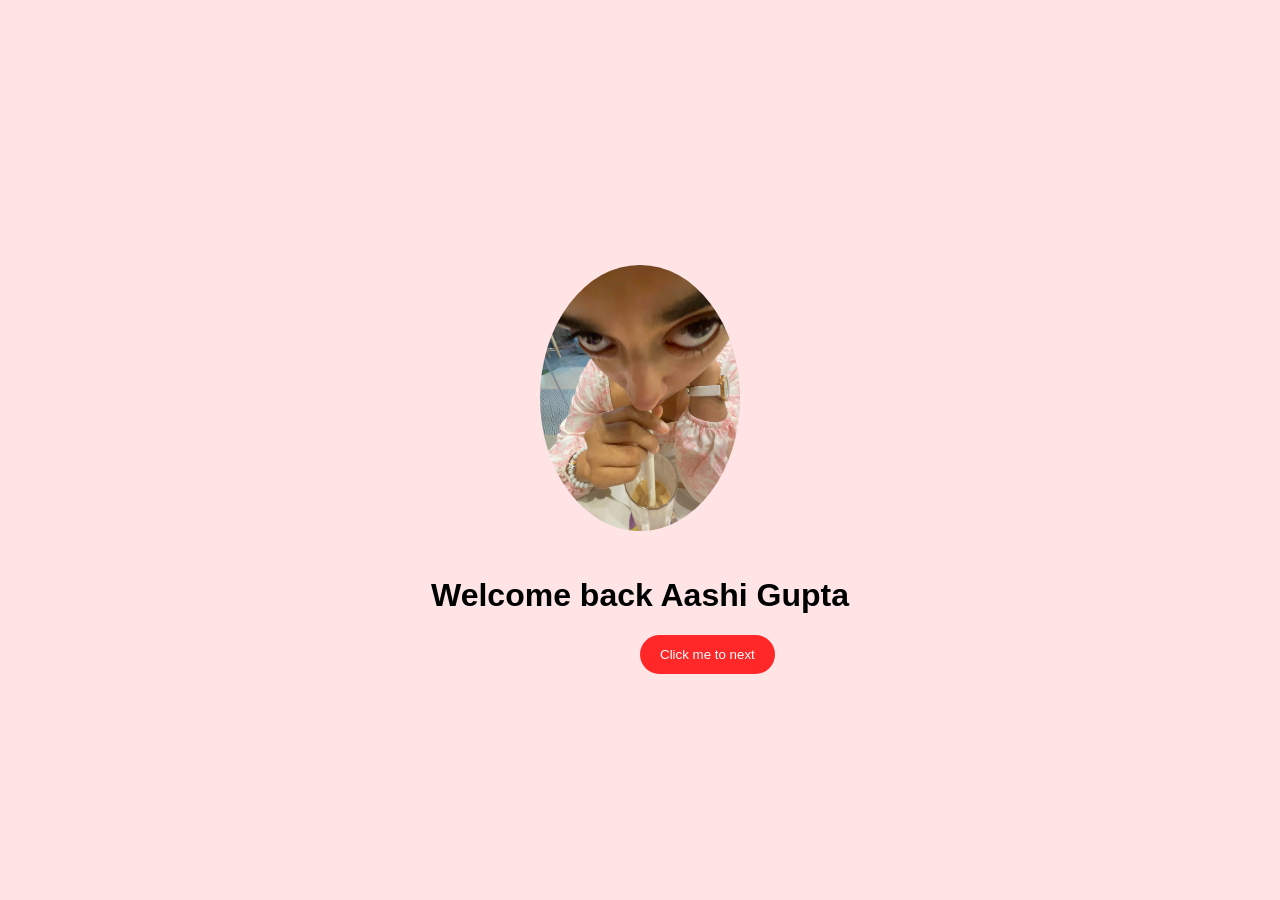
==== welcome.html @ 313e86bd "Add files via upload" ====
<!DOCTYPE html>
<html>
<head>
    <title>Welcome</title>
    <link rel="stylesheet" href="welcome.css">
</head>
<body>

<div class="container">
    <img src="aashi.jpg" class="photo">
    <h1>Welcome back Aashi Gupta </h1>

    <button id="runBtn">Click me to next </button>
</div>

<script src="welcome.js"></script>
</body>
</html>
---- welcome.css ----
body {
    height: 100vh;
    margin: 0;
    display: flex;
    justify-content: center;
    align-items: center;
    background: #ffe4e6;
    font-family: sans-serif;
}

.container {
    text-align: center;
    position: relative;
}

.photo {
    width: 200px;
    border-radius: 50%;
    margin-bottom: 20px;
}

button {
    position: absolute;
    padding: 12px 20px;
    border: none;
    border-radius: 20px;
    background: #ff2727;
    color: white;
    cursor: pointer;
}
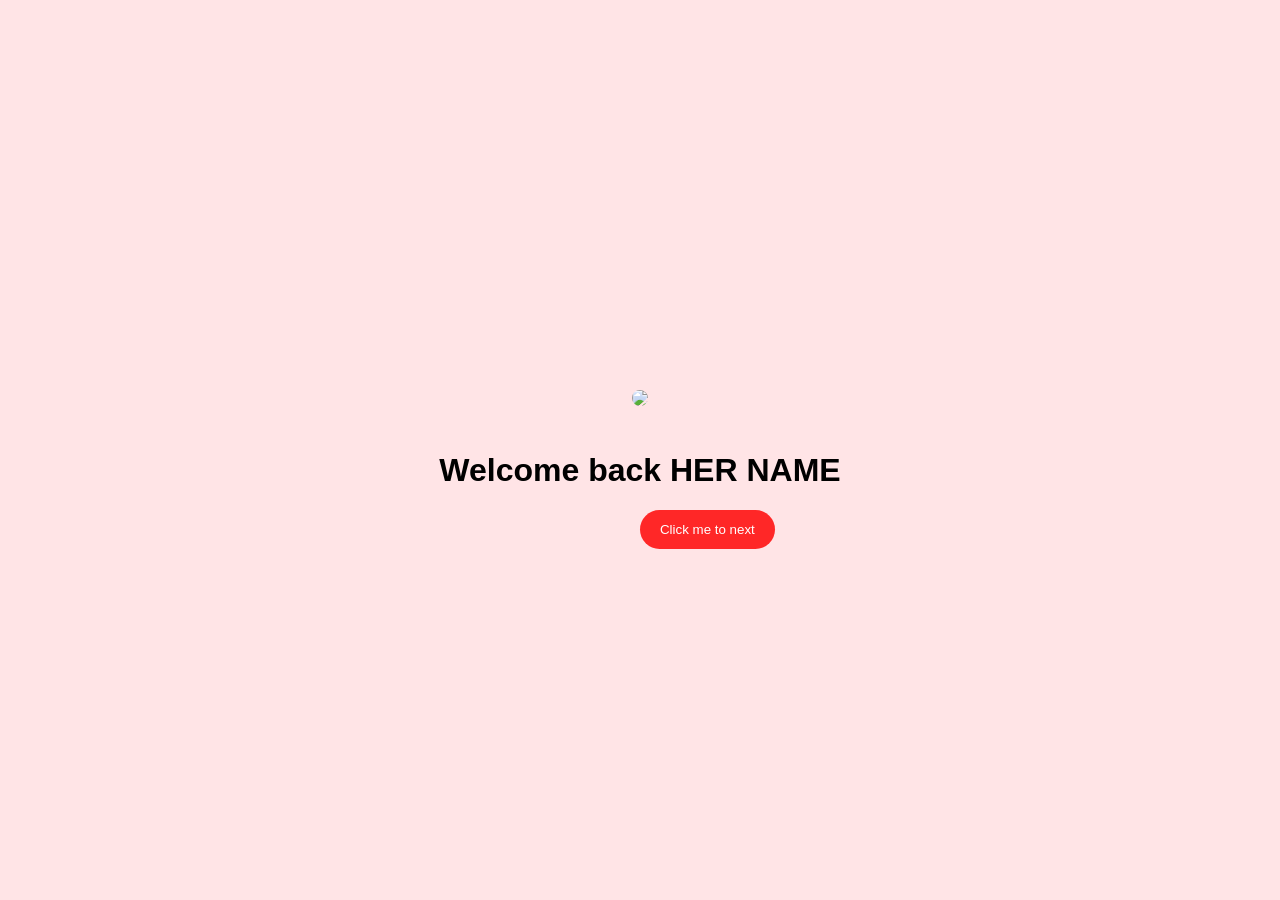
==== commit a41215db: "Update welcome.html" ====
--- a/welcome.html
+++ b/welcome.html
@@ -7,8 +7,8 @@
 <body>
 
 <div class="container">
-    <img src="aashi.jpg" class="photo">
-    <h1>Welcome back Aashi Gupta </h1>
+    <img src="XYZ.jpg" class="photo">
+    <h1>Welcome back HER NAME </h1>
 
     <button id="runBtn">Click me to next </button>
 </div>
